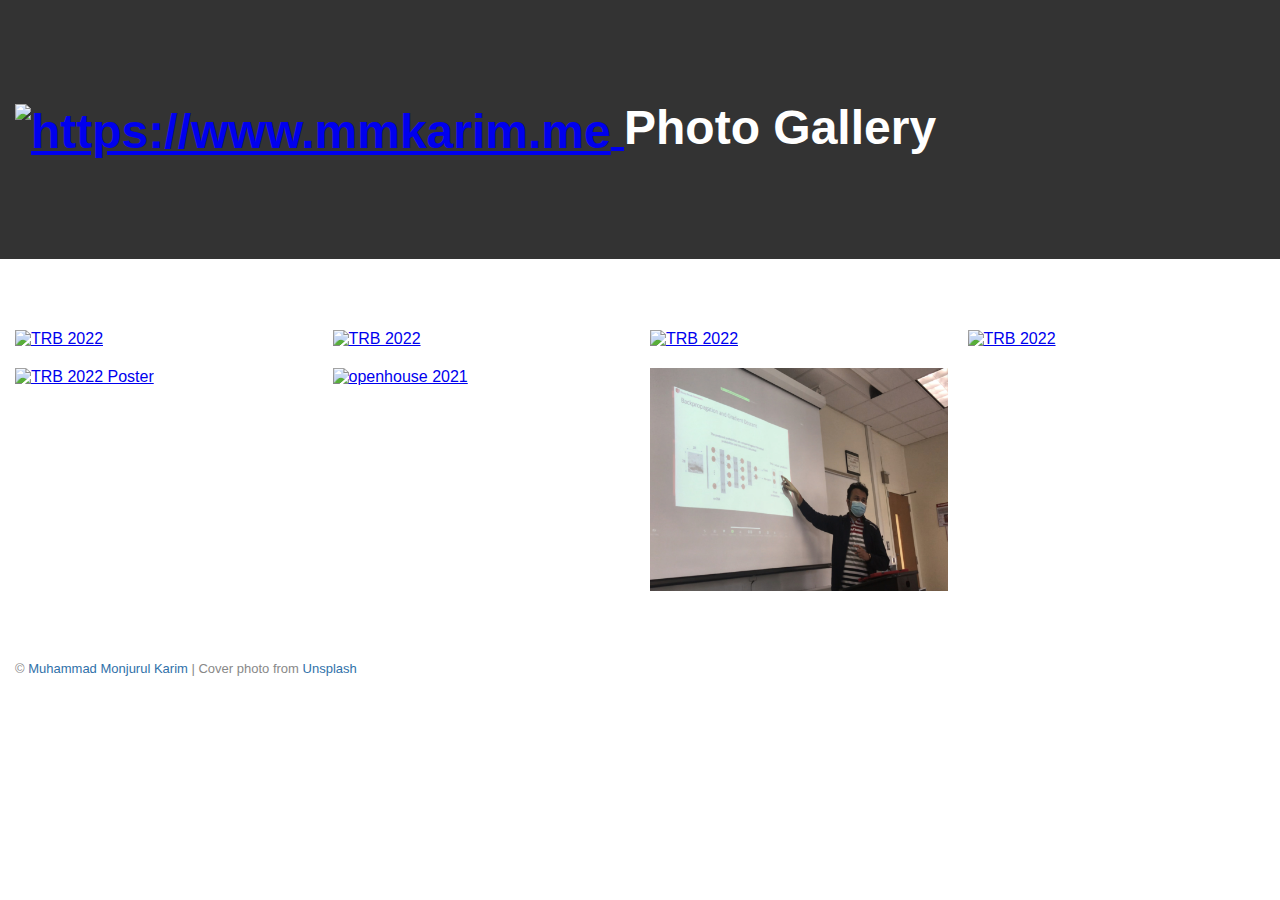
==== demo/gallery.html @ be848095 "Update gallery.html" ====
<!doctype html>

<html lang="en">
<head>
  <meta charset="utf-8">
  <title>Monjurul's Gallery</title>
  <link rel="stylesheet" href="../dist/css/lightboxgallery-min.css">
  <link rel="stylesheet" href="css/style.css">

  <!--[if lt IE 9]>
  <script src="https://cdnjs.cloudflare.com/ajax/libs/html5shiv/3.7.3/html5shiv.js"></script>
  <![endif]-->
</head>

<body>
  <div class="header">
    <div class="container">

      <h1><a class="navbar-brand js-scroll-trigger" href="https://www.mmkarim.me/">
          <span class="d-none d-lg-block"><img class="img-fluid img-profile mx-auto mb-2" src="img/website.jpg" alt="https://www.mmkarim.me"> </span>
      </a>Photo Gallery</h1>


      <!-- <h2>A lightweight responsive jQuery lightbox gallery plugin.</h2> -->
    </div>

  </div>

  <!-- </div>
  <div class="topnav">
  <a class="active" href="#home">Home</a>
  <a href="#news">News</a>
  <a href="#contact">Contact</a>
  <a href="#about">About</a>
  </div> -->

  <div class="container">


      <div class="lightboxgallery-gallery clearfix">
        
        <a class="lightboxgallery-gallery-item" target="_blank" href="img/trb_1.jpeg" data-title="TRB 2022" data-alt="TRB 2022" data-desc="Glad to attend the Transportation Research Board (TRB) 2022 Annual Meeting in person. Met so many transportation professionals and industry experts. ">
          <div>
            <img src="img/trb_1.jpeg" title="TRB 2022" alt="TRB 2022">
            <div class="lightboxgallery-gallery-item-content">
              <span class="lightboxgallery-gallery-item-title">TRB 2022 </span>
            </div>
          </div>
        </a>
        
        <a class="lightboxgallery-gallery-item" target="_blank" href="img/trb_2.jpeg" data-title="TRB 2022" data-alt="TRB 2022" data-desc="Explaining my poster to the audiences. ">
          <div>
            <img src="img/trb_2.jpeg" title="TRB 2022" alt="TRB 2022">
            <div class="lightboxgallery-gallery-item-content">
              <span class="lightboxgallery-gallery-item-title">TRB 2022 </span>
            </div>
          </div>
        </a>
        
        <a class="lightboxgallery-gallery-item" target="_blank" href="img/trb_5.jpg" data-title="TRB 2022" data-alt="TRB 2022" data-desc="In front of the poster that I presented at TRB 2022 Annual Meeting to explain my paper on Explainable AI in Accident anticipation.">
          <div>
            <img src="img/trb_5.jpeg" title="TRB 2022" alt="TRB 2022">
            <div class="lightboxgallery-gallery-item-content">
              <span class="lightboxgallery-gallery-item-title">TRB 2022 </span>
            </div>
          </div>
        </a>
        
        <a class="lightboxgallery-gallery-item" target="_blank" href="img/trb_6.jpg" data-title="TRB 2022" data-alt="TRB 2022" data-desc="With my advisor Dr. Ruwen Qin infront of our poster">
          <div>
            <img src="img/trb_6.jpeg" title="TRB 2022" alt="TRB 2022">
            <div class="lightboxgallery-gallery-item-content">
              <span class="lightboxgallery-gallery-item-title">TRB 2022 </span>
            </div>
          </div>
        </a>
        
        
        <a class="lightboxgallery-gallery-item" target="_blank" href="img/trb_poster.PNG" data-title="TRB 2022 Poster" data-alt="TRB 2022 Poster" data-desc="Poster on the paper that I presented on TRB 2022 Annual Conference">
          <div>
            <img src="img/trb_poster.PNG" title="openhouse 2021" alt="TRB 2022 Poster">
            <div class="lightboxgallery-gallery-item-content">
              <span class="lightboxgallery-gallery-item-title">TRB 2022 Poster</span>
            </div>
          </div>
        </a>
        
        
        
        <a class="lightboxgallery-gallery-item" target="_blank" href="img/openhouse2021.jpg" data-title="Openhouse 2021" data-alt="Openhouse 2021" data-desc="Showcasing my research to undergraduate Civil Engineering students at Stony Brook University">
          <div>
            <img src="img/openhouse2021.jpg" title="openhouse 2021" alt="openhouse 2021">
            <div class="lightboxgallery-gallery-item-content">
              <span class="lightboxgallery-gallery-item-title">openhouse 2021</span>
            </div>
          </div>
        </a>

        <a class="lightboxgallery-gallery-item" target="_blank" href="img/capture2.jpg" data-title="Fall 2021" data-alt="-" data-desc="Teaching a class for the course CIV 555.">
          <div>
            <img src="img/capture2.jpg" title="Fall 2021" alt="Fall 2021">
            <div class="lightboxgallery-gallery-item-content">
              <span class="lightboxgallery-gallery-item-title">Taking class</span>
            </div>
          </div>
        </a>
        <a class="lightboxgallery-gallery-item" target="_blank" href="img/black.jpg" data-title="April 2020" data-alt="" data-desc="Photosession after conducting a workshop for a Pre-College Initiative (PCI) program organized by National Society of Black Engineers (NSBE) to demonstrate the driving simulator based research activities">
          <div>
            <img src="img/black.jpg" title="2020" alt="">
            <div class="lightboxgallery-gallery-item-content">
              <span class="lightboxgallery-gallery-item-title">PCI program 2020</span>
            </div>
          </div>
        </a>

    </div>
  </div>

  <div class="footer">
    <div class="container">
      &copy; <a target="_blank" href="https://www.mmkarim.me/">Muhammad Monjurul Karim</a> | Cover photo from <a target="_blank" href="https://unsplash.com/">Unsplash</a>
    </div>
  </div>

  <script src="https://ajax.googleapis.com/ajax/libs/jquery/1.12.4/jquery.min.js"></script>
  <script src="../dist/js/lightboxgallery-min.js"></script>
  <script type="text/javascript">
  jQuery(function($) {
    $(document).on('click', '.lightboxgallery-gallery-item', function(event) {
      event.preventDefault();
      $(this).lightboxgallery({
        showCounter: true,
        showTitle: true,
        showDescription: true
      });
    });
  });

  </script>
</body>
</html>
---- demo/css/style.css ----
/*!
* Lightbox Gallery v1.0 (https://kawshar.github.io/lightboxgallery/)
* Copyright 2017 Kawshar Ahmed
* Licensed GPLv3 https://www.gnu.org/licenses/gpl-3.0.en.html
*/

/*! normalize.css v3.0.3 | MIT License | github.com/necolas/normalize.css */
* {
  -webkit-box-sizing: border-box;
  -moz-box-sizing: border-box;
  box-sizing: border-box;
}
html {
  font-family: sans-serif;
  -webkit-text-size-adjust: 100%;
  -ms-text-size-adjust: 100%;
}
body {
  margin: 0;
}
article,
aside,
details,
figcaption,
figure,
footer,
header,
hgroup,
main,
menu,
nav,
section,
summary {
  display: block;
}
audio,
canvas,
progress,
video {
  display: inline-block;
  vertical-align: baseline;
}
audio:not([controls]) {
  display: none;
  height: 0;
}
[hidden],
template {
  display: none;
}
a {
  background-color: transparent;
}
a:active,
a:hover {
  outline: 0;
}
abbr[title] {
  border-bottom: 1px dotted;
}
b,
strong {
  font-weight: bold;
}
dfn {
  font-style: italic;
}
h1 {
  margin: .67em 0;
  font-size: 2em;
}
mark {
  color: #000;
  background: #ff0;
}
small {
  font-size: 80%;
}
sub,
sup {
  position: relative;
  font-size: 75%;
  line-height: 0;
  vertical-align: baseline;
}
sup {
  top: -.5em;
}
sub {
  bottom: -.25em;
}
img {
  border: 0;
}
svg:not(:root) {
  overflow: hidden;
}
figure {
  margin: 1em 40px;
}
hr {
  height: 0;
  -webkit-box-sizing: content-box;
  -moz-box-sizing: content-box;
  box-sizing: content-box;
}
pre {
  overflow: auto;
}
code,
kbd,
pre,
samp {
  font-family: monospace, monospace;
  font-size: 1em;
}
button,
input,
optgroup,
select,
textarea {
  margin: 0;
  font: inherit;
  color: inherit;
}
button {
  overflow: visible;
}
button,
select {
  text-transform: none;
}
button,
html input[type="button"],
input[type="reset"],
input[type="submit"] {
  -webkit-appearance: button;
  cursor: pointer;
}
button[disabled],
html input[disabled] {
  cursor: default;
}
button::-moz-focus-inner,
input::-moz-focus-inner {
  padding: 0;
  border: 0;
}
input {
  line-height: normal;
}
input[type="checkbox"],
input[type="radio"] {
  -webkit-box-sizing: border-box;
  -moz-box-sizing: border-box;
  box-sizing: border-box;
  padding: 0;
}
input[type="number"]::-webkit-inner-spin-button,
input[type="number"]::-webkit-outer-spin-button {
  height: auto;
}
input[type="search"] {
  -webkit-box-sizing: content-box;
  -moz-box-sizing: content-box;
  box-sizing: content-box;
  -webkit-appearance: textfield;
}
input[type="search"]::-webkit-search-cancel-button,
input[type="search"]::-webkit-search-decoration {
  -webkit-appearance: none;
}
fieldset {
  padding: .35em .625em .75em;
  margin: 0 2px;
  border: 1px solid #c0c0c0;
}
legend {
  padding: 0;
  border: 0;
}
textarea {
  overflow: auto;
}
optgroup {
  font-weight: bold;
}
table {
  border-spacing: 0;
  border-collapse: collapse;
}
td,
th {
  padding: 0;
}
/*! Source: https://github.com/h5bp/html5-boilerplate/blob/master/src/css/main.css */
@media print {
  *,
  *:before,
  *:after {
    color: #000 !important;
    text-shadow: none !important;
    background: transparent !important;
    -webkit-box-shadow: none !important;
    box-shadow: none !important;
  }
  a,
  a:visited {
    text-decoration: underline;
  }
  a[href]:after {
    content: " (" attr(href) ")";
  }
  abbr[title]:after {
    content: " (" attr(title) ")";
  }
  a[href^="#"]:after,
  a[href^="javascript:"]:after {
    content: "";
  }
  pre,
  blockquote {
    border: 1px solid #999;

    page-break-inside: avoid;
  }
  thead {
    display: table-header-group;
  }
  tr,
  img {
    page-break-inside: avoid;
  }
  img {
    max-width: 100% !important;
  }
  p,
  h2,
  h3 {
    orphans: 3;
    widows: 3;
  }
  h2,
  h3 {
    page-break-after: avoid;
  }
  .navbar {
    display: none;
  }
  .btn > .caret,
  .dropup > .btn > .caret {
    border-top-color: #000 !important;
  }
  .label {
    border: 1px solid #000;
  }
  .table {
    border-collapse: collapse !important;
  }
  .table td,
  .table th {
    background-color: #fff !important;
  }
  .table-bordered th,
  .table-bordered td {
    border: 1px solid #ddd !important;
  }
}

img {
  max-width: 100%;
  height: auto;
  vertical-align: middle;
  border: 0;
}

.clearfix {
  *zoom: 1;
}
.clearfix:before,
.clearfix:after {
  display: table;
  content: "";
  line-height: 0;
}
.clearfix:after {
  clear: both;
}

.container {
  padding-right: 15px;
  padding-left: 15px;
  max-width: 1280px;
  margin: 0 auto;
}

/*Header*/
.header {
  padding: 100px 0;
  /* background: #333 url(https://kawshar.github.io/lightboxgallery/header-bg.jpg) no-repeat 50% 50%; */
  background: #333 url(https://raw.githubusercontent.com/monjurulkarim/monjurulkarim.github.io/experiment/demo/img/banner3.jpg) no-repeat 50% 50%;
  background-size: cover;
  background-attachment: scroll;
  position: relative;
}

.header h1 {
  margin: 0;
  padding: 0;
  font-size: 48px;
  color: #fff; #white
}

.header h2 {
  margin: 10px 0 0;
  padding: 0;
  font-size: 24px;
  font-weight: normal;
  line-height: 28px;
  color: rgba(255, 255, 255, .7);
}

.footer {
  margin: 0 0 50px;
  font-size: 13px;
  color: #888;
}

.footer a {
  text-decoration: none;
  color: #3071a9;
}

/* Gallery */
.lightboxgallery-gallery {
  display: block;
  margin: 60px -10px;
}
.lightboxgallery-gallery-item {
  cursor: zoom-in;
  display: block;
  float: left;
  width: 25%;
}

@media only screen and (max-width : 767px) {
  .lightboxgallery-gallery-item {
    width: 33.3333%;
  }
}

@media only screen and (max-width : 479px) {
  .lightboxgallery-gallery-item {
    width: 50%;
  }
}

.lightboxgallery-gallery-item img {
  width: 100%;
}

.lightboxgallery-gallery-item > div {
  position: relative;
  margin: 10px;
}

.lightboxgallery-gallery-item > div:after {
  content: " ";
  position: absolute;
  bottom: 0;
  left: 0;
  right: 0;
  top: 0;
  z-index: 1;
  background: -moz-linear-gradient(top, rgba(0,0,0,0) 0%, rgba(0,0,0,.3) 100%);
  background: -webkit-linear-gradient(top, rgba(0,0,0,0) 0%,rgba(0,0,0,.3) 100%);
  background: linear-gradient(to bottom, rgba(0,0,0,0) 0%,rgba(0,0,0,.3) 100%);
  opacity: 0;
  -webkit-transition: opacity 400ms;
  transition: opacity 400ms;
}

.lightboxgallery-gallery-item:hover > div:after {
  opacity: 1;
}

.lightboxgallery-gallery-item-content {
  position: absolute;
  bottom: 0;
  left: 0;
  right: 0;
  padding: 10px;
  z-index: 2;
  opacity: 0;
  -webkit-transition: opacity 400ms;
  transition: opacity 400ms;
}

.lightboxgallery-gallery-item:hover .lightboxgallery-gallery-item-content {
  opacity: 1;
}

.lightboxgallery-gallery-item-title {
  display: block;
  color: #fff;
  margin: 0;
  padding: 0;
  font-size: 13px;
  line-height: 1.2;
  font-weight: bold;
  letter-spacing: 1px;
}

.topnav {
  background-color: #333;
  overflow: hidden;
}

/* Style the links inside the navigation bar */
.topnav a {
  float: left;
  color: #f2f2f2;
  text-align: center;
  padding: 14px 16px;
  text-decoration: none;
  font-size: 17px;
}

/* Change the color of links on hover */
.topnav a:hover {
  background-color: #ddd;
  color: black;
}

/* Add a color to the active/current link */
.topnav a.active {
  background-color: #04AA6D;
  color: white;
}
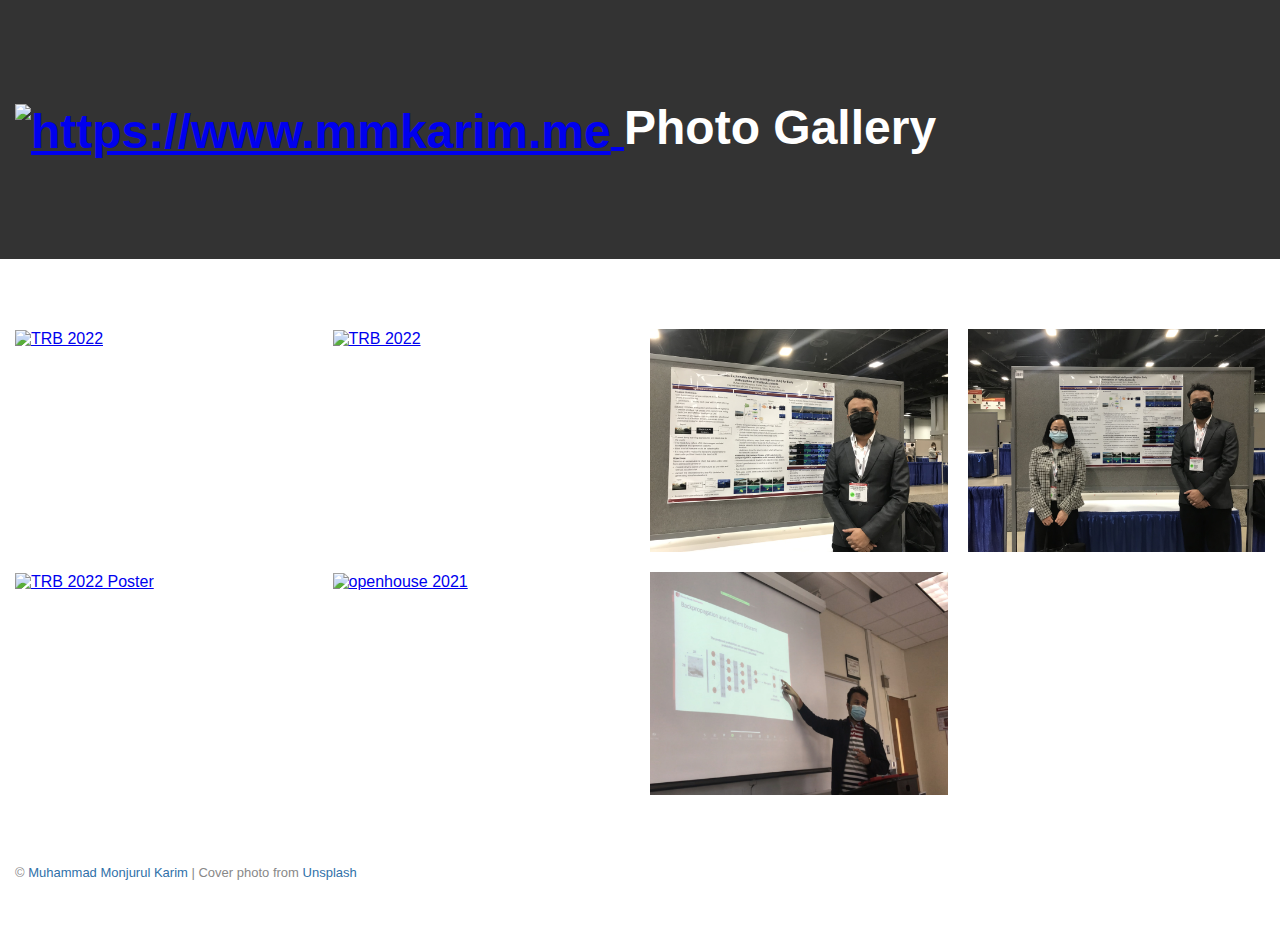
==== commit 4c69a9f6: "Update gallery.html" ====
--- a/demo/gallery.html
+++ b/demo/gallery.html
@@ -57,7 +57,7 @@
           </div>
         </a>
         
-        <a class="lightboxgallery-gallery-item" target="_blank" href="img/trb_5.jpg" data-title="TRB 2022" data-alt="TRB 2022" data-desc="In front of the poster that I presented at TRB 2022 Annual Meeting to explain my paper on Explainable AI in Accident anticipation.">
+        <a class="lightboxgallery-gallery-item" target="_blank" href="img/trb_5.jpeg" data-title="TRB 2022" data-alt="TRB 2022" data-desc="In front of the poster that I presented at TRB 2022 Annual Meeting to explain my paper on Explainable AI in Accident anticipation.">
           <div>
             <img src="img/trb_5.jpeg" title="TRB 2022" alt="TRB 2022">
             <div class="lightboxgallery-gallery-item-content">
@@ -66,7 +66,7 @@
           </div>
         </a>
         
-        <a class="lightboxgallery-gallery-item" target="_blank" href="img/trb_6.jpg" data-title="TRB 2022" data-alt="TRB 2022" data-desc="With my advisor Dr. Ruwen Qin infront of our poster">
+        <a class="lightboxgallery-gallery-item" target="_blank" href="img/trb_6.jpeg" data-title="TRB 2022" data-alt="TRB 2022" data-desc="With my advisor Dr. Ruwen Qin in front of our poster">
           <div>
             <img src="img/trb_6.jpeg" title="TRB 2022" alt="TRB 2022">
             <div class="lightboxgallery-gallery-item-content">
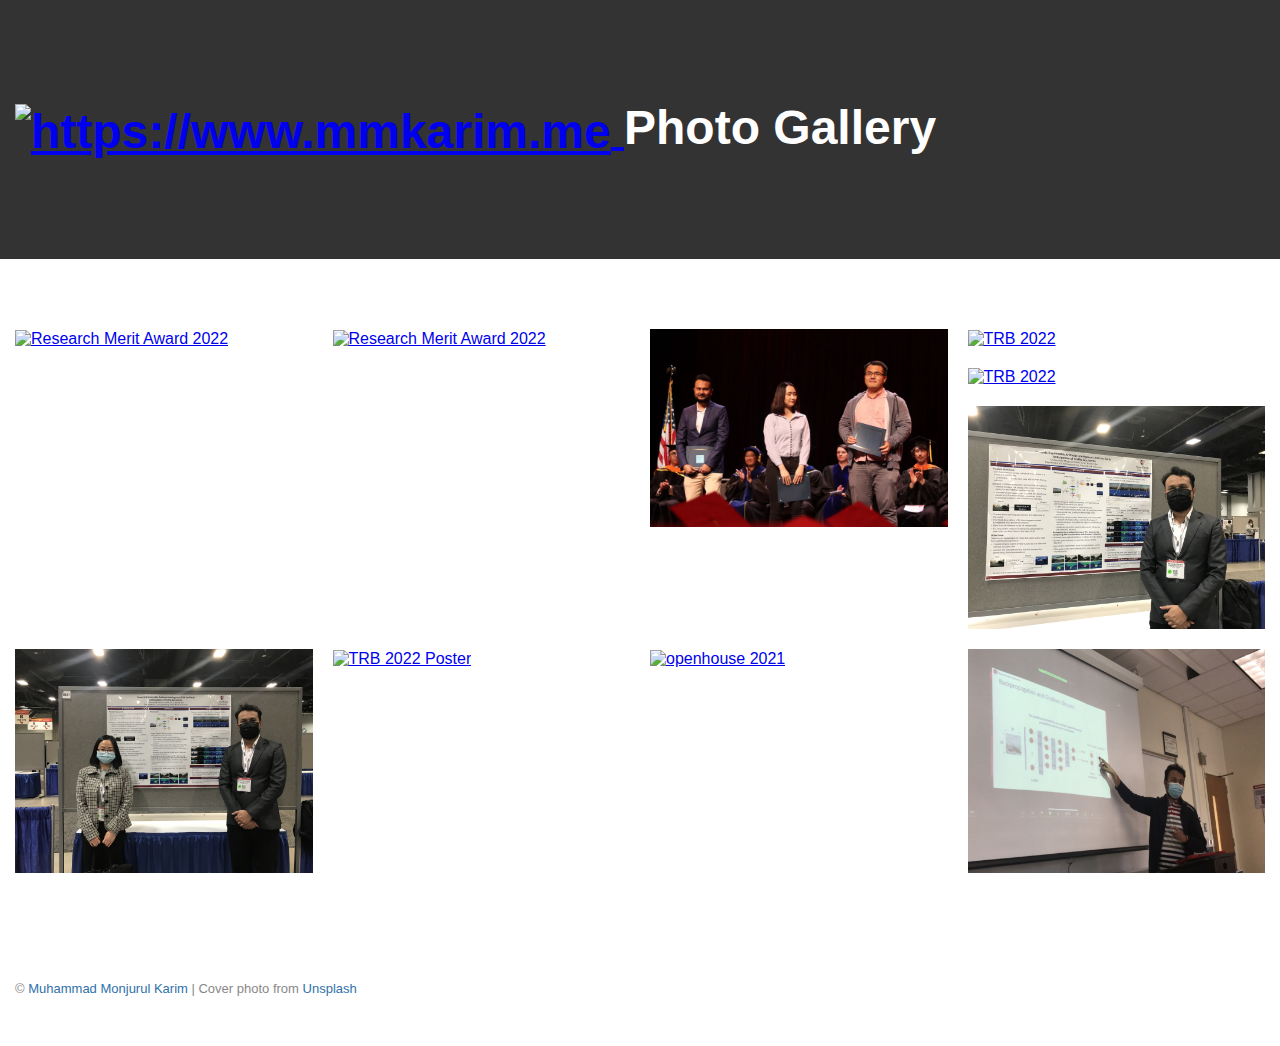
==== commit b75a8159: "Update gallery.html" ====
--- a/demo/gallery.html
+++ b/demo/gallery.html
@@ -38,6 +38,36 @@
 
 
       <div class="lightboxgallery-gallery clearfix">
+        
+        <a class="lightboxgallery-gallery-item" target="_blank" href="img/award_2.jpg" data-title="Research Merit Award 2022" data-alt="Research Merit Award 2022" data-desc="Receiving 2022 CIV Research Merit Award for exceptional research performance and contributions from the Graduate Director of Civil Engineering Department. ">
+          <div>
+            <img src="img/award_2.jpg" title="Research Merit Award 2022" alt="Research Merit Award 2022">
+            <div class="lightboxgallery-gallery-item-content">
+              <span class="lightboxgallery-gallery-item-title">Research Merit Award 2022 </span>
+            </div>
+          </div>
+        </a>
+        
+        <a class="lightboxgallery-gallery-item" target="_blank" href="img/award_1.jpg" data-title="Research Merit Award 2022" data-alt="Research Merit Award 2022" data-desc="Proud moment after receiving 2022 CIV Research Merit Award for exceptional research performance and contributions. ">
+          <div>
+            <img src="img/award_1.jpg" title="Research Merit Award 2022" alt="Research Merit Award 2022">
+            <div class="lightboxgallery-gallery-item-content">
+              <span class="lightboxgallery-gallery-item-title">Research Merit Award 2022 </span>
+            </div>
+          </div>
+        </a>
+        
+        
+        <a class="lightboxgallery-gallery-item" target="_blank" href="img/award_3.jpg" data-title="Research Merit Award 2022" data-alt="Research Merit Award 2022" data-desc="Proud moment after receiving 2022 CIV Research Merit Award for exceptional research performance and contributions. ">
+          <div>
+            <img src="img/award_3.jpg" title="Research Merit Award 2022" alt="Research Merit Award 2022">
+            <div class="lightboxgallery-gallery-item-content">
+              <span class="lightboxgallery-gallery-item-title">Research Merit Award 2022 </span>
+            </div>
+          </div>
+        </a>
+        
+        
         
         <a class="lightboxgallery-gallery-item" target="_blank" href="img/trb_1.jpeg" data-title="TRB 2022" data-alt="TRB 2022" data-desc="Glad to attend the Transportation Research Board (TRB) 2022 Annual Meeting in person. Met so many transportation professionals and industry experts. ">
           <div>
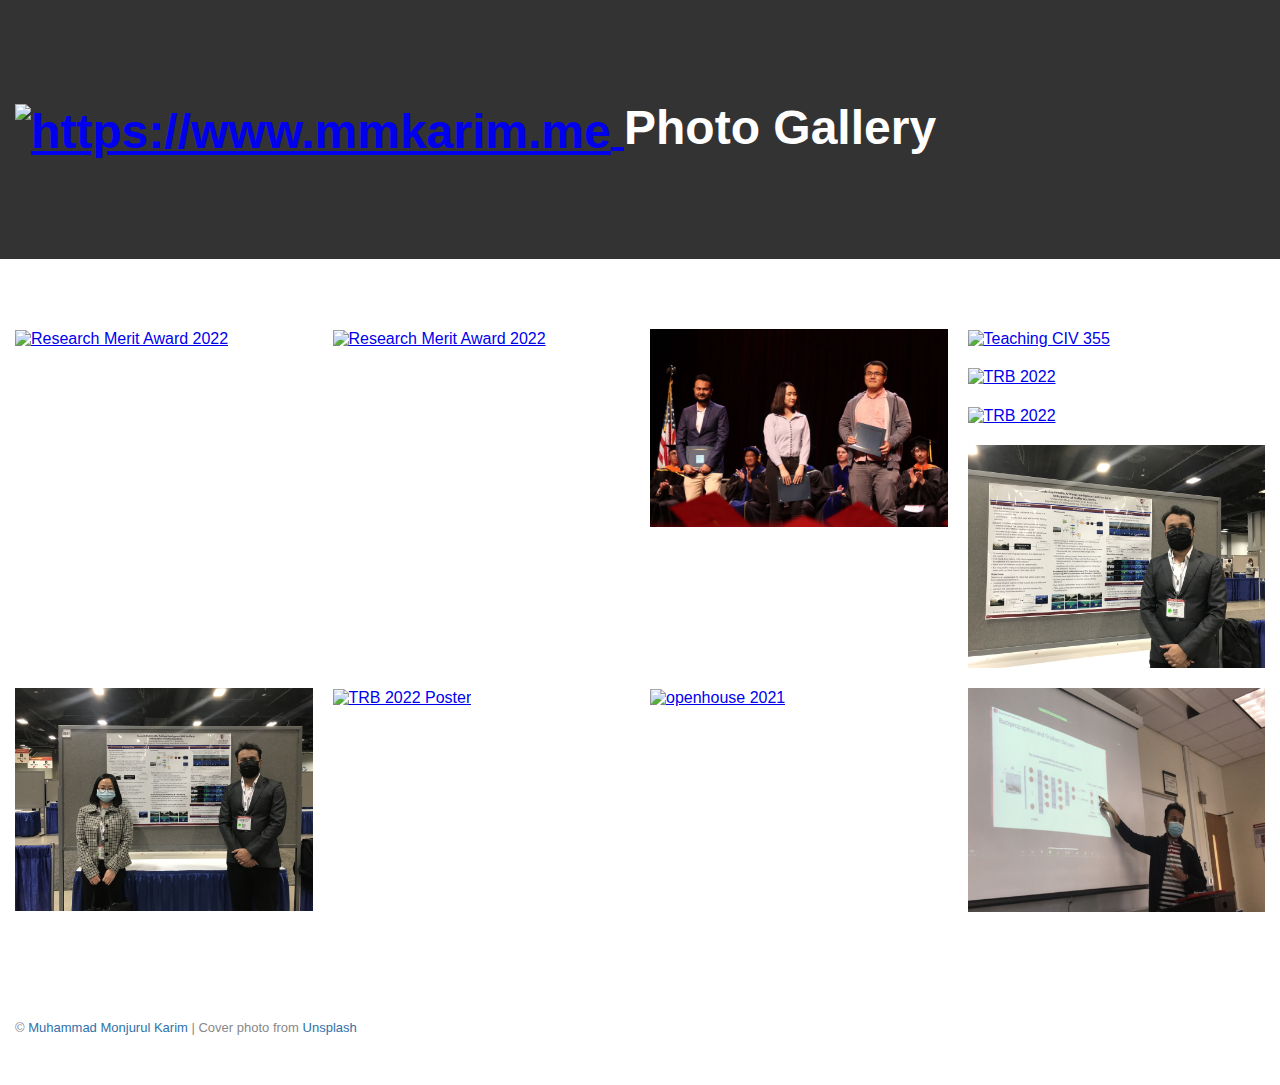
==== commit 374251bc: "Update gallery.html" ====
--- a/demo/gallery.html
+++ b/demo/gallery.html
@@ -63,6 +63,15 @@
             <img src="img/award_3.jpg" title="Research Merit Award 2022" alt="Research Merit Award 2022">
             <div class="lightboxgallery-gallery-item-content">
               <span class="lightboxgallery-gallery-item-title">Research Merit Award 2022 </span>
+            </div>
+          </div>
+        </a>
+        
+        <a class="lightboxgallery-gallery-item" target="_blank" href="img/teaching_civ355_2.jpg" data-title="Teaching CIV 355" data-alt="Teaching CIV 355" data-desc="Teaching CIV 355 as a guest lecturer. ">
+          <div>
+            <img src="img/teaching_civ355_2.jpg" title="Teaching CIV 355" alt="Teaching CIV 355">
+            <div class="lightboxgallery-gallery-item-content">
+              <span class="lightboxgallery-gallery-item-title">Teaching CIV 355 </span>
             </div>
           </div>
         </a>
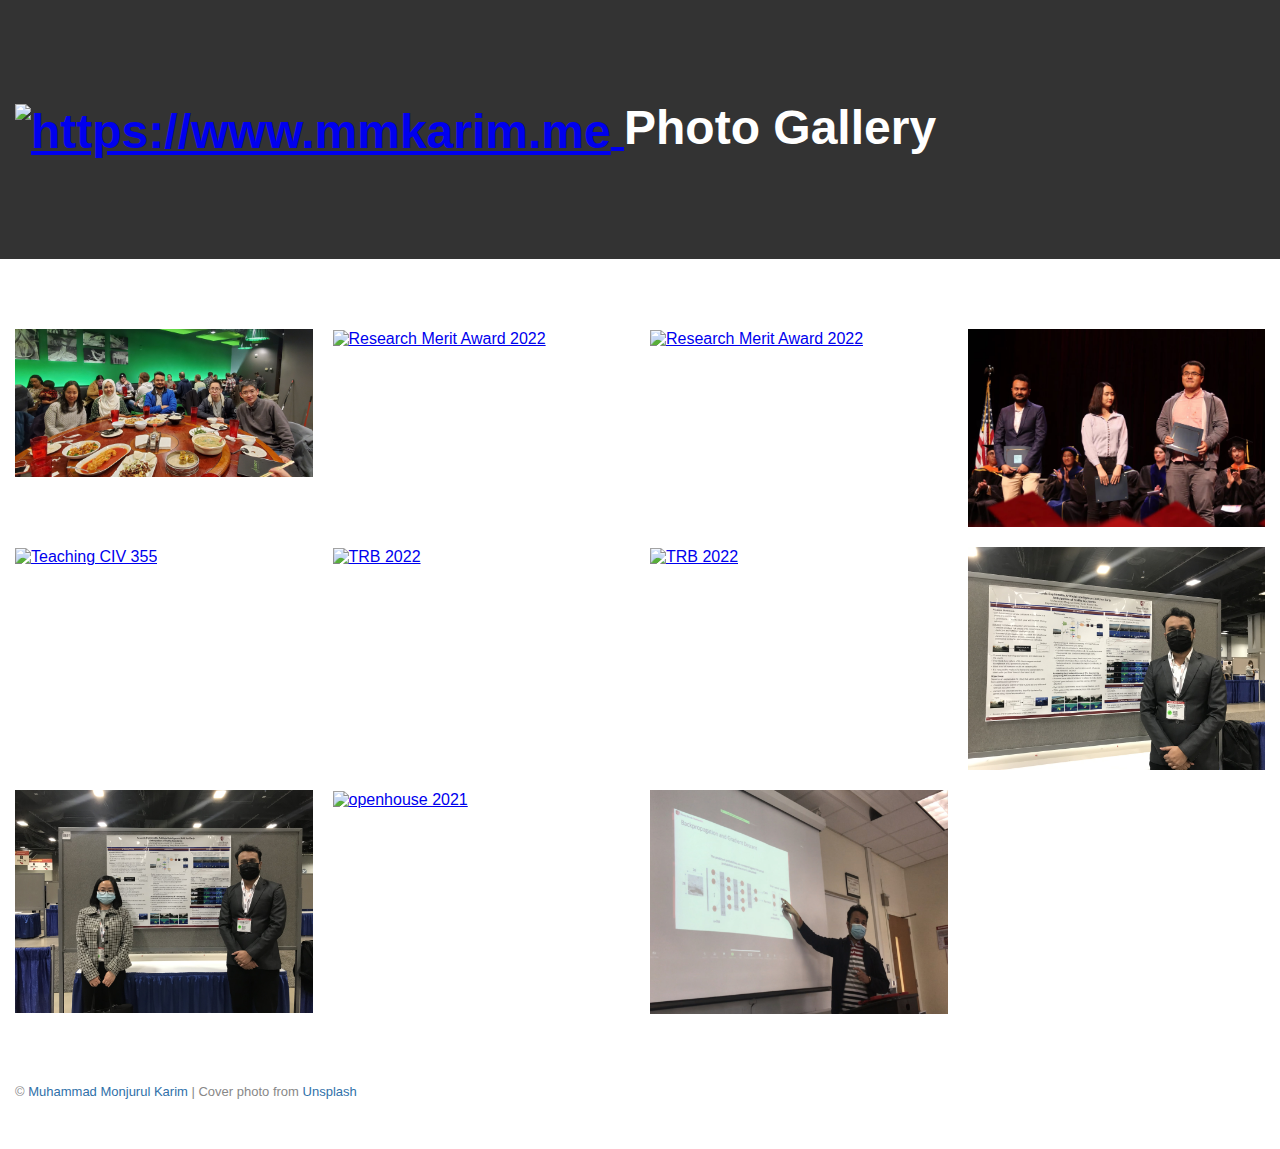
==== commit 0f6eea35: "updated dinner caption" ====
--- a/demo/gallery.html
+++ b/demo/gallery.html
@@ -39,6 +39,15 @@
 
       <div class="lightboxgallery-gallery clearfix">
         
+                <a class="lightboxgallery-gallery-item" target="_blank" href="img/dinner.jpg" data-title="Dinner with advisors" data-alt="Dinner with advisors" data-desc="In the company of our beloved mentor and their family - a beautiful reminder of the impact of kindness, guidance, and support on our academic and personal journeys.">
+          <div>
+            <img src="img/dinner.jpg" title="Dinner with advisors" alt="Dinner with advisors">
+            <div class="lightboxgallery-gallery-item-content">
+              <span class="lightboxgallery-gallery-item-title">Dinner with advisors </span>
+            </div>
+          </div>
+        </a>
+        
         <a class="lightboxgallery-gallery-item" target="_blank" href="img/award_2.jpg" data-title="Research Merit Award 2022" data-alt="Research Merit Award 2022" data-desc="Receiving 2022 CIV Research Merit Award for exceptional research performance and contributions from the Graduate Director of Civil Engineering Department. ">
           <div>
             <img src="img/award_2.jpg" title="Research Merit Award 2022" alt="Research Merit Award 2022">
@@ -58,7 +67,7 @@
         </a>
         
         
-        <a class="lightboxgallery-gallery-item" target="_blank" href="img/award_3.jpg" data-title="Research Merit Award 2022" data-alt="Research Merit Award 2022" data-desc="Proud moment after receiving 2022 CIV Research Merit Award for exceptional research performance and contributions. ">
+        <a class="lightboxgallery-gallery-item" target="_blank" href="img/award_3.jpg" data-title="Research Merit Award 2022" data-alt="Research Merit Award 2022" data-desc="Proud moment on the stage with two of my fellow award winners after receiving 2022 CIV Research Merit Award for exceptional research performance and contributions. ">
           <div>
             <img src="img/award_3.jpg" title="Research Merit Award 2022" alt="Research Merit Award 2022">
             <div class="lightboxgallery-gallery-item-content">
@@ -115,14 +124,14 @@
         </a>
         
         
-        <a class="lightboxgallery-gallery-item" target="_blank" href="img/trb_poster.PNG" data-title="TRB 2022 Poster" data-alt="TRB 2022 Poster" data-desc="Poster on the paper that I presented on TRB 2022 Annual Conference">
+<!--         <a class="lightboxgallery-gallery-item" target="_blank" href="img/trb_poster.PNG" data-title="TRB 2022 Poster" data-alt="TRB 2022 Poster" data-desc="Poster on the paper that I presented on TRB 2022 Annual Conference">
           <div>
             <img src="img/trb_poster.PNG" title="openhouse 2021" alt="TRB 2022 Poster">
             <div class="lightboxgallery-gallery-item-content">
               <span class="lightboxgallery-gallery-item-title">TRB 2022 Poster</span>
             </div>
           </div>
-        </a>
+        </a> -->
         
         
         
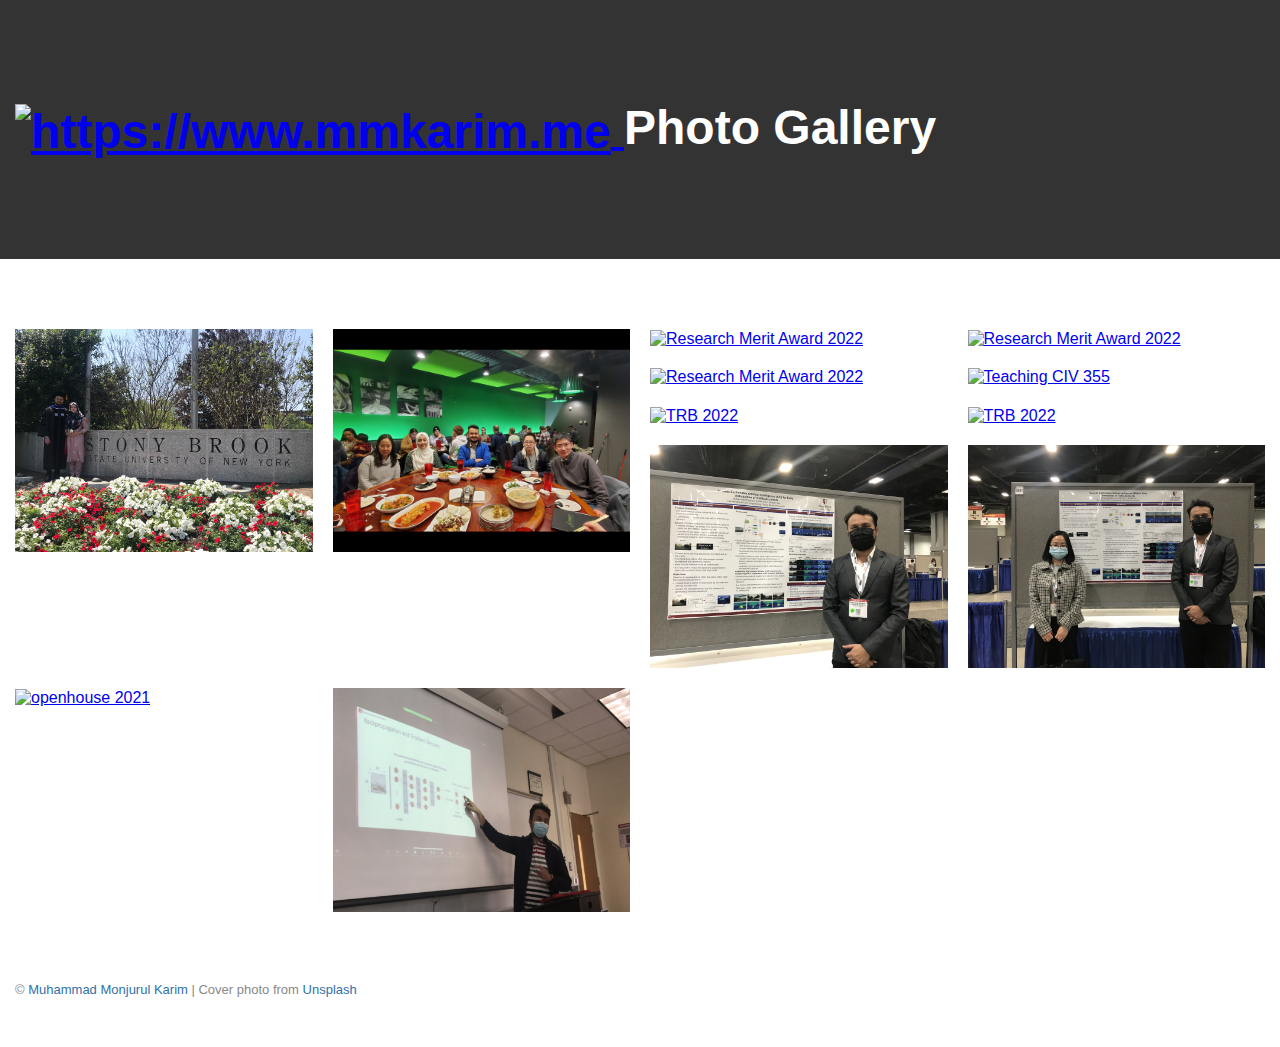
==== commit 72f5f85c: "New picture added" ====
--- a/demo/gallery.html
+++ b/demo/gallery.html
@@ -6,6 +6,8 @@
   <title>Monjurul's Gallery</title>
   <link rel="stylesheet" href="../dist/css/lightboxgallery-min.css">
   <link rel="stylesheet" href="css/style.css">
+
+
 
   <!--[if lt IE 9]>
   <script src="https://cdnjs.cloudflare.com/ajax/libs/html5shiv/3.7.3/html5shiv.js"></script>
@@ -36,94 +38,103 @@
 
   <div class="container">
 
-
       <div class="lightboxgallery-gallery clearfix">
-        
-                <a class="lightboxgallery-gallery-item" target="_blank" href="img/dinner.jpg" data-title="Dinner with advisors" data-alt="Dinner with advisors" data-desc="In the company of our beloved mentor and their family - a beautiful reminder of the impact of kindness, guidance, and support on our academic and personal journeys.">
+
+
+        <a class="lightboxgallery-gallery-item" target="_blank" href="img/Phd_grad_nishu.jpg" data-title="PhD Graduation Ceremony- March 2023" data-alt="PhD Graduation Ceremony" data-desc="A snapshot from my PhD Graduation Ceremony.">
+          <div>
+            <img src="img/Phd_grad_nishu.jpg" title="PhD Graduation Ceremony" alt="PhD Graduation Ceremony">
+            <div class="lightboxgallery-gallery-item-content">
+              <span class="lightboxgallery-gallery-item-title">PhD Graduation Ceremony- March 2023" </span>
+            </div>
+          </div>
+        </a>
+
+                <a class="lightboxgallery-gallery-item" target="_blank" href="img/dinner.jpg" data-title="Dinner with advisors - November 2022" data-alt="Dinner with advisors" data-desc="In the company of our beloved mentor and their family - a beautiful reminder of the impact of kindness, guidance, and support on our academic and personal journeys.">
           <div>
             <img src="img/dinner.jpg" title="Dinner with advisors" alt="Dinner with advisors">
             <div class="lightboxgallery-gallery-item-content">
-              <span class="lightboxgallery-gallery-item-title">Dinner with advisors </span>
-            </div>
-          </div>
-        </a>
-        
-        <a class="lightboxgallery-gallery-item" target="_blank" href="img/award_2.jpg" data-title="Research Merit Award 2022" data-alt="Research Merit Award 2022" data-desc="Receiving 2022 CIV Research Merit Award for exceptional research performance and contributions from the Graduate Director of Civil Engineering Department. ">
+              <span class="lightboxgallery-gallery-item-title">Dinner with advisors - November 2022 </span>
+            </div>
+          </div>
+        </a>
+
+        <a class="lightboxgallery-gallery-item" target="_blank" href="img/award_2.jpg" data-title="Research Merit Award 2022 - March 2022" data-alt="Research Merit Award 2022" data-desc="Receiving 2022 CIV Research Merit Award for exceptional research performance and contributions from the Graduate Director of Civil Engineering Department. ">
           <div>
             <img src="img/award_2.jpg" title="Research Merit Award 2022" alt="Research Merit Award 2022">
             <div class="lightboxgallery-gallery-item-content">
-              <span class="lightboxgallery-gallery-item-title">Research Merit Award 2022 </span>
-            </div>
-          </div>
-        </a>
-        
-        <a class="lightboxgallery-gallery-item" target="_blank" href="img/award_1.jpg" data-title="Research Merit Award 2022" data-alt="Research Merit Award 2022" data-desc="Proud moment after receiving 2022 CIV Research Merit Award for exceptional research performance and contributions. ">
+              <span class="lightboxgallery-gallery-item-title">Research Merit Award 2022 - March 2022</span>
+            </div>
+          </div>
+        </a>
+
+        <a class="lightboxgallery-gallery-item" target="_blank" href="img/award_1.jpg" data-title="Research Merit Award 2022 - March 2022" data-alt="Research Merit Award 2022" data-desc="Proud moment after receiving 2022 CIV Research Merit Award for exceptional research performance and contributions. ">
           <div>
             <img src="img/award_1.jpg" title="Research Merit Award 2022" alt="Research Merit Award 2022">
             <div class="lightboxgallery-gallery-item-content">
-              <span class="lightboxgallery-gallery-item-title">Research Merit Award 2022 </span>
-            </div>
-          </div>
-        </a>
-        
-        
-        <a class="lightboxgallery-gallery-item" target="_blank" href="img/award_3.jpg" data-title="Research Merit Award 2022" data-alt="Research Merit Award 2022" data-desc="Proud moment on the stage with two of my fellow award winners after receiving 2022 CIV Research Merit Award for exceptional research performance and contributions. ">
+              <span class="lightboxgallery-gallery-item-title">Research Merit Award 2022 - March 2022 </span>
+            </div>
+          </div>
+        </a>
+
+
+        <a class="lightboxgallery-gallery-item" target="_blank" href="img/award_3.jpg" data-title="Research Merit Award 2022 - March 2022" data-alt="Research Merit Award 2022" data-desc="Proud moment on the stage with two of my fellow award winners after receiving 2022 CIV Research Merit Award for exceptional research performance and contributions. ">
           <div>
             <img src="img/award_3.jpg" title="Research Merit Award 2022" alt="Research Merit Award 2022">
             <div class="lightboxgallery-gallery-item-content">
-              <span class="lightboxgallery-gallery-item-title">Research Merit Award 2022 </span>
-            </div>
-          </div>
-        </a>
-        
-        <a class="lightboxgallery-gallery-item" target="_blank" href="img/teaching_civ355_2.jpg" data-title="Teaching CIV 355" data-alt="Teaching CIV 355" data-desc="Teaching CIV 355 as a guest lecturer. ">
+              <span class="lightboxgallery-gallery-item-title">Research Merit Award 2022 - March 2022 </span>
+            </div>
+          </div>
+        </a>
+
+        <a class="lightboxgallery-gallery-item" target="_blank" href="img/teaching_civ355_2.jpg" data-title="Teaching CIV 355 - March 2022" data-alt="Teaching CIV 355" data-desc="Teaching CIV 355 as a guest lecturer. ">
           <div>
             <img src="img/teaching_civ355_2.jpg" title="Teaching CIV 355" alt="Teaching CIV 355">
             <div class="lightboxgallery-gallery-item-content">
-              <span class="lightboxgallery-gallery-item-title">Teaching CIV 355 </span>
-            </div>
-          </div>
-        </a>
-        
-        
-        
-        <a class="lightboxgallery-gallery-item" target="_blank" href="img/trb_1.jpeg" data-title="TRB 2022" data-alt="TRB 2022" data-desc="Glad to attend the Transportation Research Board (TRB) 2022 Annual Meeting in person. Met so many transportation professionals and industry experts. ">
+              <span class="lightboxgallery-gallery-item-title">Teaching CIV 355 - March 2022</span>
+            </div>
+          </div>
+        </a>
+
+
+
+        <a class="lightboxgallery-gallery-item" target="_blank" href="img/trb_1.jpeg" data-title="TRB 2022 - January 2022" data-alt="TRB 2022" data-desc="Glad to attend the Transportation Research Board (TRB) 2022 Annual Meeting in person. Met so many transportation professionals and industry experts. ">
           <div>
             <img src="img/trb_1.jpeg" title="TRB 2022" alt="TRB 2022">
             <div class="lightboxgallery-gallery-item-content">
-              <span class="lightboxgallery-gallery-item-title">TRB 2022 </span>
-            </div>
-          </div>
-        </a>
-        
-        <a class="lightboxgallery-gallery-item" target="_blank" href="img/trb_2.jpeg" data-title="TRB 2022" data-alt="TRB 2022" data-desc="Explaining my poster to the audiences. ">
+              <span class="lightboxgallery-gallery-item-title">TRB 2022 - January 2022</span>
+            </div>
+          </div>
+        </a>
+
+        <a class="lightboxgallery-gallery-item" target="_blank" href="img/trb_2.jpeg" data-title="TRB 2022 - January 2022" data-alt="TRB 2022" data-desc="Explaining my poster to the audiences. ">
           <div>
             <img src="img/trb_2.jpeg" title="TRB 2022" alt="TRB 2022">
             <div class="lightboxgallery-gallery-item-content">
-              <span class="lightboxgallery-gallery-item-title">TRB 2022 </span>
-            </div>
-          </div>
-        </a>
-        
-        <a class="lightboxgallery-gallery-item" target="_blank" href="img/trb_5.jpeg" data-title="TRB 2022" data-alt="TRB 2022" data-desc="In front of the poster that I presented at TRB 2022 Annual Meeting to explain my paper on Explainable AI in Accident anticipation.">
+              <span class="lightboxgallery-gallery-item-title">TRB 2022 - January 2022</span>
+            </div>
+          </div>
+        </a>
+
+        <a class="lightboxgallery-gallery-item" target="_blank" href="img/trb_5.jpeg" data-title="TRB 2022 - January 2022" data-alt="TRB 2022" data-desc="In front of the poster that I presented at TRB 2022 Annual Meeting to explain my paper on Explainable AI in Accident anticipation.">
           <div>
             <img src="img/trb_5.jpeg" title="TRB 2022" alt="TRB 2022">
             <div class="lightboxgallery-gallery-item-content">
-              <span class="lightboxgallery-gallery-item-title">TRB 2022 </span>
-            </div>
-          </div>
-        </a>
-        
-        <a class="lightboxgallery-gallery-item" target="_blank" href="img/trb_6.jpeg" data-title="TRB 2022" data-alt="TRB 2022" data-desc="With my advisor Dr. Ruwen Qin in front of our poster">
+              <span class="lightboxgallery-gallery-item-title">TRB 2022 - January 2022</span>
+            </div>
+          </div>
+        </a>
+
+        <a class="lightboxgallery-gallery-item" target="_blank" href="img/trb_6.jpeg" data-title="TRB 2022 - January 2022" data-alt="TRB 2022" data-desc="With my advisor Dr. Ruwen Qin in front of our poster">
           <div>
             <img src="img/trb_6.jpeg" title="TRB 2022" alt="TRB 2022">
             <div class="lightboxgallery-gallery-item-content">
-              <span class="lightboxgallery-gallery-item-title">TRB 2022 </span>
-            </div>
-          </div>
-        </a>
-        
-        
+              <span class="lightboxgallery-gallery-item-title">TRB 2022 - January 2022</span>
+            </div>
+          </div>
+        </a>
+
+
 <!--         <a class="lightboxgallery-gallery-item" target="_blank" href="img/trb_poster.PNG" data-title="TRB 2022 Poster" data-alt="TRB 2022 Poster" data-desc="Poster on the paper that I presented on TRB 2022 Annual Conference">
           <div>
             <img src="img/trb_poster.PNG" title="openhouse 2021" alt="TRB 2022 Poster">
@@ -132,9 +143,9 @@
             </div>
           </div>
         </a> -->
-        
-        
-        
+
+
+
         <a class="lightboxgallery-gallery-item" target="_blank" href="img/openhouse2021.jpg" data-title="Openhouse 2021" data-alt="Openhouse 2021" data-desc="Showcasing my research to undergraduate Civil Engineering students at Stony Brook University">
           <div>
             <img src="img/openhouse2021.jpg" title="openhouse 2021" alt="openhouse 2021">
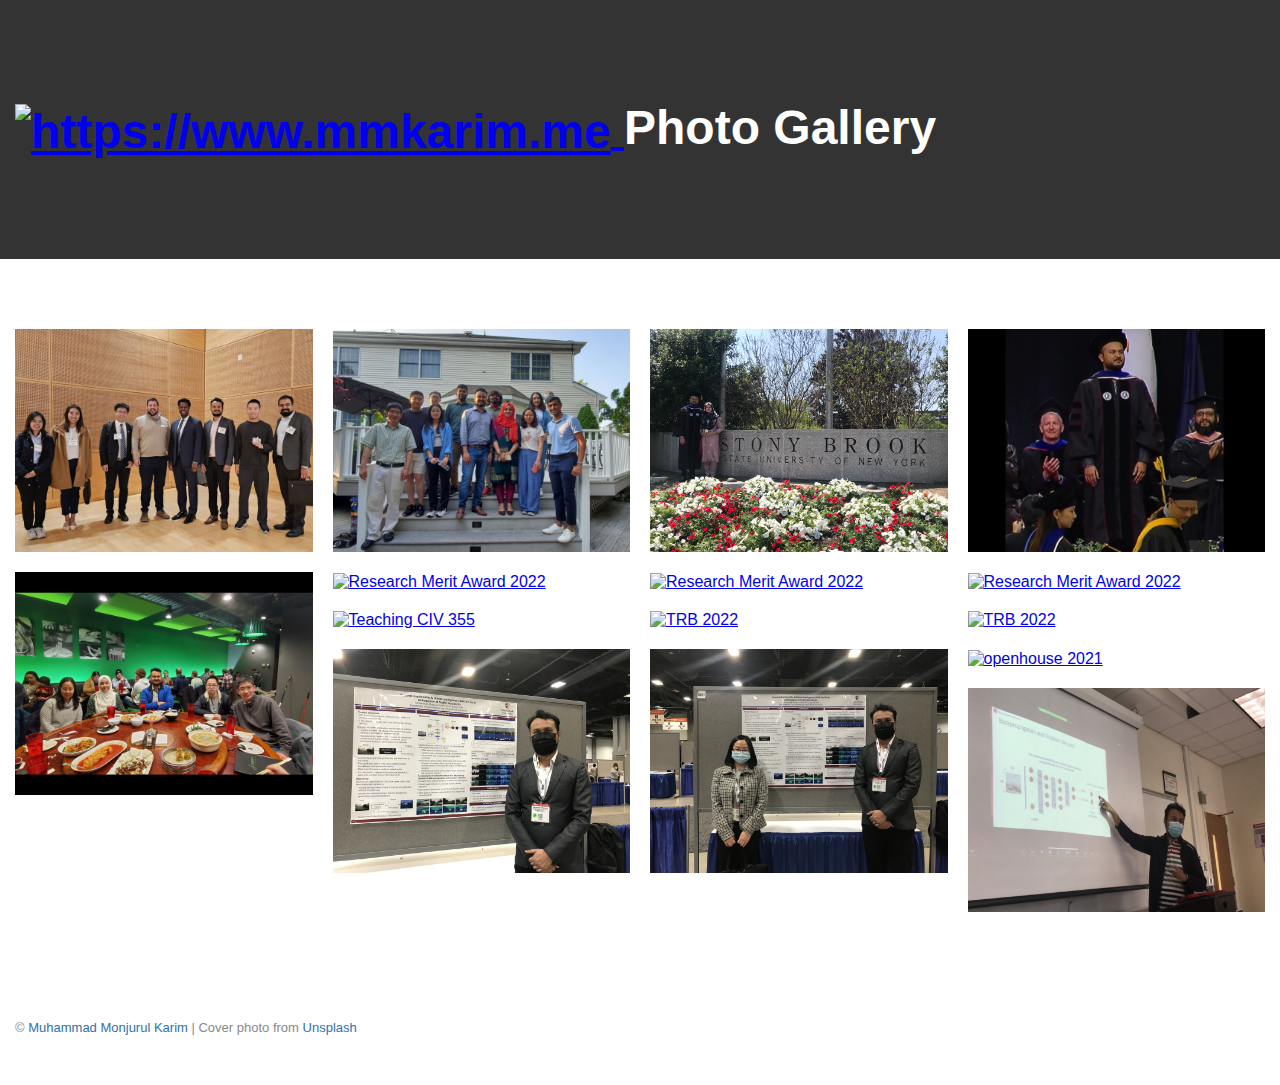
==== commit 50dcb2cb: "picture resized" ====
--- a/demo/gallery.html
+++ b/demo/gallery.html
@@ -6,6 +6,7 @@
   <title>Monjurul's Gallery</title>
   <link rel="stylesheet" href="../dist/css/lightboxgallery-min.css">
   <link rel="stylesheet" href="css/style.css">
+
 
 
 
@@ -40,15 +41,52 @@
 
       <div class="lightboxgallery-gallery clearfix">
 
-
-        <a class="lightboxgallery-gallery-item" target="_blank" href="img/Phd_grad_nishu.jpg" data-title="PhD Graduation Ceremony- March 2023" data-alt="PhD Graduation Ceremony" data-desc="A snapshot from my PhD Graduation Ceremony.">
+        <a class="lightboxgallery-gallery-item" target="_blank" href="img/UW_senator.jpeg" data-title="ARPA-I Listening tour-- September 2023" data-alt="PhD Graduation Party" data-desc="Behind the scenes with Robert Hampshire, Deputy Assistant Secretary for US DOT Research and Technology, post ARPA-I Listening tour at the University of Washington. ">
+          <div>
+            <img src="img/UW_senator.jpeg" title="PhD Graduation Party" alt="PhD Graduation Party">
+            <div class="lightboxgallery-gallery-item-content">
+              <span class="lightboxgallery-gallery-item-title">ARPA-I Listening tour- September 2023 </span>
+            </div>
+          </div>
+        </a>
+
+
+        <a class="lightboxgallery-gallery-item" target="_blank" href="img/Graduation-June2023-2.jpg" data-title="PhD Graduation Party- June 2023" data-alt="PhD Graduation Party" data-desc="A snapshot from my PhD Graduation Party at my advisors house.">
+          <div>
+            <img src="img/Graduation-June2023-2.jpg" title="PhD Graduation Party" alt="PhD Graduation Party">
+            <div class="lightboxgallery-gallery-item-content">
+              <span class="lightboxgallery-gallery-item-title">PhD Graduation Party- June 2023 </span>
+            </div>
+          </div>
+        </a>
+
+
+        <a class="lightboxgallery-gallery-item" target="_blank" href="img/Phd_grad_nishu.jpg" data-title="PhD Graduation Ceremony- May 2023" data-alt="PhD Graduation Ceremony" data-desc="A snapshot from my PhD Graduation Ceremony.">
           <div>
             <img src="img/Phd_grad_nishu.jpg" title="PhD Graduation Ceremony" alt="PhD Graduation Ceremony">
             <div class="lightboxgallery-gallery-item-content">
-              <span class="lightboxgallery-gallery-item-title">PhD Graduation Ceremony- March 2023" </span>
-            </div>
-          </div>
-        </a>
+              <span class="lightboxgallery-gallery-item-title">PhD Graduation Ceremony- May 2023 </span>
+            </div>
+          </div>
+        </a>
+
+        <a class="lightboxgallery-gallery-item" target="_blank" href="img/hooding.png" data-title="Doctoral Hooding Ceremony- May 2023" data-alt="Doctoral Hooding Ceremony" data-desc="Proud moment after receiving my doctoral hood. Grateful for the journey.">
+          <div>
+            <img src="img/hooding.png" title="Doctoral Hooding Ceremony" alt="Doctoral Hooding Ceremony">
+            <div class="lightboxgallery-gallery-item-content">
+              <span class="lightboxgallery-gallery-item-title">Doctoral Hooding Ceremony- May 2023 </span>
+            </div>
+          </div>
+        </a>
+
+        <!-- <a class="lightboxgallery-gallery-item" target="_blank" href="img/IMG-3985.jpg" data-title="PhD Graduation Ceremony- May 2023" data-alt="PhD Graduation Ceremony" data-desc="A snapshot from my PhD Graduation Ceremony.">
+          <div>
+            <img src="img/IMG-3985.jpg" title="PhD Graduation Ceremony" alt="PhD Graduation Ceremony">
+            <div class="lightboxgallery-gallery-item-content">
+              <span class="lightboxgallery-gallery-item-title">PhD Graduation Ceremony- May 2023 </span>
+            </div>
+          </div>
+        </a> -->
 
                 <a class="lightboxgallery-gallery-item" target="_blank" href="img/dinner.jpg" data-title="Dinner with advisors - November 2022" data-alt="Dinner with advisors" data-desc="In the company of our beloved mentor and their family - a beautiful reminder of the impact of kindness, guidance, and support on our academic and personal journeys.">
           <div>
@@ -155,11 +193,11 @@
           </div>
         </a>
 
-        <a class="lightboxgallery-gallery-item" target="_blank" href="img/capture2.jpg" data-title="Fall 2021" data-alt="-" data-desc="Teaching a class for the course CIV 555.">
+        <a class="lightboxgallery-gallery-item" target="_blank" href="img/capture2.jpg" data-title="October 2021" data-alt="-" data-desc="Teaching a class for the course CIV 555.">
           <div>
             <img src="img/capture2.jpg" title="Fall 2021" alt="Fall 2021">
             <div class="lightboxgallery-gallery-item-content">
-              <span class="lightboxgallery-gallery-item-title">Taking class</span>
+              <span class="lightboxgallery-gallery-item-title">Taking class - October 2021</span>
             </div>
           </div>
         </a>
